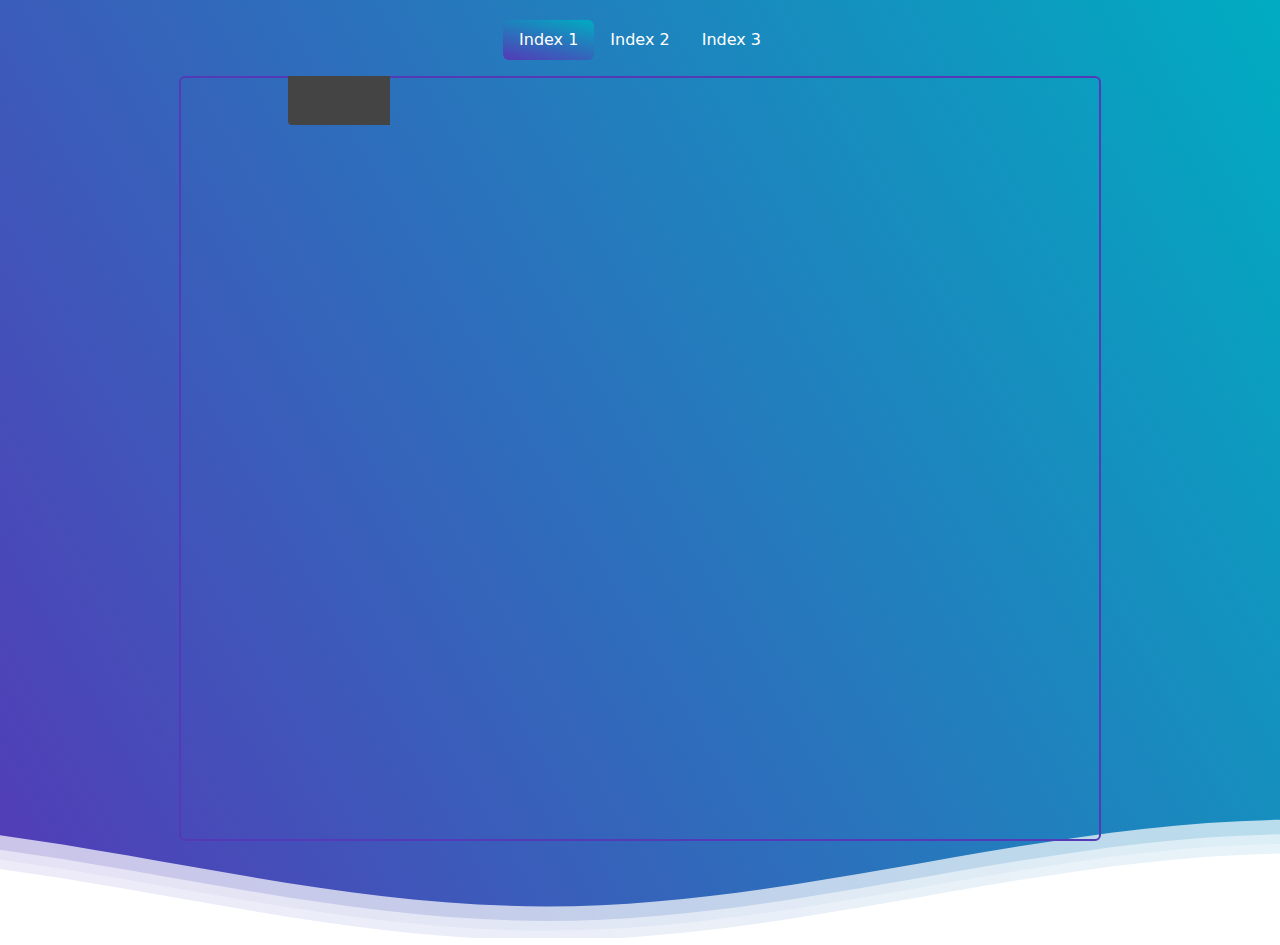
==== index.html @ 1a8b2335 "any flip books" ====
<!DOCTYPE html>
<html lang="en">
  <head>
    <meta charset="UTF-8" />
    <meta name="viewport" content="width=device-width, initial-scale=1.0" />
    <title>Document</title>
    <link
      href="https://cdn.jsdelivr.net/npm/bootstrap@5.3.3/dist/css/bootstrap.min.css"
      rel="stylesheet"
      integrity="sha384-QWTKZyjpPEjISv5WaRU9OFeRpok6YctnYmDr5pNlyT2bRjXh0JMhjY6hW+ALEwIH"
      crossorigin="anonymous"
    />
    <link rel="stylesheet" href="style.css" />
  </head>
  <body>
    <div class="header">
      <!--Content before waves-->
      <div class="inner-header">
        <ul
          class="nav nav-pills mb-3 justify-content-center"
          id="pills-tab"
          role="tablist"
        >
          <li class="nav-item" role="presentation">
            <button
              class="nav-link active"
              id="pills-home-tab"
              data-bs-toggle="pill"
              data-bs-target="#pills-home"
              type="button"
              role="tab"
              aria-controls="pills-home"
              aria-selected="true"
            >
              Index 1
            </button>
          </li>
          <li class="nav-item" role="presentation">
            <button
              class="nav-link"
              id="pills-profile-tab"
              data-bs-toggle="pill"
              data-bs-target="#pills-profile"
              type="button"
              role="tab"
              aria-controls="pills-profile"
              aria-selected="false"
            >
              Index 2
            </button>
          </li>
          <li class="nav-item" role="presentation">
            <button
              class="nav-link"
              id="pills-contact-tab"
              data-bs-toggle="pill"
              data-bs-target="#pills-contact"
              type="button"
              role="tab"
              aria-controls="pills-contact"
              aria-selected="false"
            >
              Index 3
            </button>
          </li>
        </ul>
        <div class="tab-content" id="pills-tabContent">
          <div
            class="tab-pane fade show active"
            id="pills-home"
            role="tabpanel"
            aria-labelledby="pills-home-tab"
            tabindex="0"
          >
            <div class="iframe-wrapper">
              <div class="iframe-mask"></div>
              <iframe
                src="https://online.anyflip.com/tjglk/cohw/index.html"
                seamless="seamless"
                scrolling="no"
                frameborder="0"
                allowtransparency="true"
                allowfullscreen="true"
              ></iframe>
            </div>
          </div>
          <div
            class="tab-pane fade"
            id="pills-profile"
            role="tabpanel"
            aria-labelledby="pills-profile-tab"
            tabindex="0"
          >
            <div class="iframe-wrapper">
               <div class="iframe-mask"></div>
              <iframe
                src="https://online.anyflip.com/tjglk/cohw/index.html"
                seamless="seamless"
                scrolling="no"
                frameborder="0"
                allowtransparency="true"
                allowfullscreen="true"
              ></iframe>
            </div>
          </div>
          <div
            class="tab-pane fade"
            id="pills-contact"
            role="tabpanel"
            aria-labelledby="pills-contact-tab"
            tabindex="0"
          >
            <div class="iframe-wrapper">
              <div class="iframe-mask"></div>
              <iframe
                src="https://online.anyflip.com/tjglk/cohw/index.html"
                seamless="seamless"
                scrolling="no"
                frameborder="0"
                allowtransparency="true"
                allowfullscreen="true"
              ></iframe>
            </div>
          </div>
        </div>
      </div>

      <!--Waves Container-->
      <div>
        <svg
          class="waves"
          xmlns="http://www.w3.org/2000/svg"
          xmlns:xlink="http://www.w3.org/1999/xlink"
          viewBox="0 24 150 28"
          preserveAspectRatio="none"
          shape-rendering="auto"
        >
          <defs>
            <path
              id="gentle-wave"
              d="M-160 44c30 0 58-18 88-18s 58 18 88 18 58-18 88-18 58 18 88 18 v44h-352z"
            />
          </defs>
          <g class="parallax">
            <use
              xlink:href="#gentle-wave"
              x="48"
              y="0"
              fill="rgba(255,255,255,0.7"
            />
            <use
              xlink:href="#gentle-wave"
              x="48"
              y="3"
              fill="rgba(255,255,255,0.5)"
            />
            <use
              xlink:href="#gentle-wave"
              x="48"
              y="5"
              fill="rgba(255,255,255,0.3)"
            />
            <use xlink:href="#gentle-wave" x="48" y="7" fill="#fff" />
          </g>
        </svg>
      </div>
      <!--Waves end-->
    </div>
    <!--Header ends-->
    <script
      src="https://cdn.jsdelivr.net/npm/bootstrap@5.3.3/dist/js/bootstrap.bundle.min.js"
      integrity="sha384-YvpcrYf0tY3lHB60NNkmXc5s9fDVZLESaAA55NDzOxhy9GkcIdslK1eN7N6jIeHz"
      crossorigin="anonymous"
    ></script>
  </body>
</html>
---- style.css ----
@import url(//fonts.googleapis.com/css?family=Lato:300:400);

body {
  margin: 0;
}
.iframe-wrapper{
  position: relative;
  width: 80%;
  height: 100%;
  margin: auto;
  overflow: hidden;
}


iframe {
  border: 2px solid rgba(84, 58, 183, 1);
  border-radius: 6px;
  position: relative;
  z-index: 99;
  width: 90%;
  height: 85vh;
}

 .iframe-mask {
    width: 10%;
    background-color: #444;
    height: 49px;
    position: absolute;
    z-index: 100;
    left: 160px;
    border-bottom-left-radius: 4px;
  }

@media (max-width: 900px) {
  .iframe-mask {
    display: none;
  }
}
@media (max-width: 768px) {
  .iframe-mask {
    display: none;
  }
}

.company-logo {
  z-index: 100;
}

h1 {
  font-family: "Lato", sans-serif;
  font-weight: 300;
  letter-spacing: 2px;
  font-size: 48px;
}
p {
  font-family: "Lato", sans-serif;
  letter-spacing: 1px;
  font-size: 14px;
  color: #333333;
}

.header {
  position: relative;
  text-align: center;
  background: linear-gradient(
    60deg,
    rgba(84, 58, 183, 1) 0%,
    rgba(0, 172, 193, 1) 100%
  );
  color: white;
}
.logo {
  width: 50px;
  fill: white;
  padding-right: 15px;
  display: inline-block;
  vertical-align: middle;
}

.inner-header {
  height: 90vh;
  width: 100%;
  margin: 0;
  padding: 0;
}

.flex {
  /*Flexbox for containers*/
  display: flex;
  justify-content: center;
  align-items: center;
  text-align: center;
}

.waves {
  position: relative;
  width: 100%;
  height: 15vh;
  margin-bottom: -7px; /*Fix for safari gap*/
  min-height: 100px;
  max-height: 150px;
}

.content {
  position: relative;
  height: 20vh;
  text-align: center;
  background-color: white;
}

/* Animation */

.parallax > use {
  animation: move-forever 25s cubic-bezier(0.55, 0.5, 0.45, 0.5) infinite;
}
.parallax > use:nth-child(1) {
  animation-delay: -2s;
  animation-duration: 7s;
}
.parallax > use:nth-child(2) {
  animation-delay: -3s;
  animation-duration: 10s;
}
.parallax > use:nth-child(3) {
  animation-delay: -4s;
  animation-duration: 13s;
}
.parallax > use:nth-child(4) {
  animation-delay: -5s;
  animation-duration: 20s;
}
@keyframes move-forever {
  0% {
    transform: translate3d(-90px, 0, 0);
  }
  100% {
    transform: translate3d(85px, 0, 0);
  }
}
/*Shrinking for mobile*/
@media (max-width: 768px) {
  .waves {
    height: 40px;
    min-height: 40px;
  }
  .content {
    height: 30vh;
  }
  h1 {
    font-size: 24px;
  }
}


#pills-tab li button {
  color: white;
  z-index: 1000;
  margin-top: 20px;
  cursor: pointer;
}

#pills-tab li button.nav-link.active {
   background: linear-gradient(
    14deg,
    rgba(84, 58, 183, 1) 0%,
    rgba(0, 172, 193, 1) 100%
  );
  color: white;
}
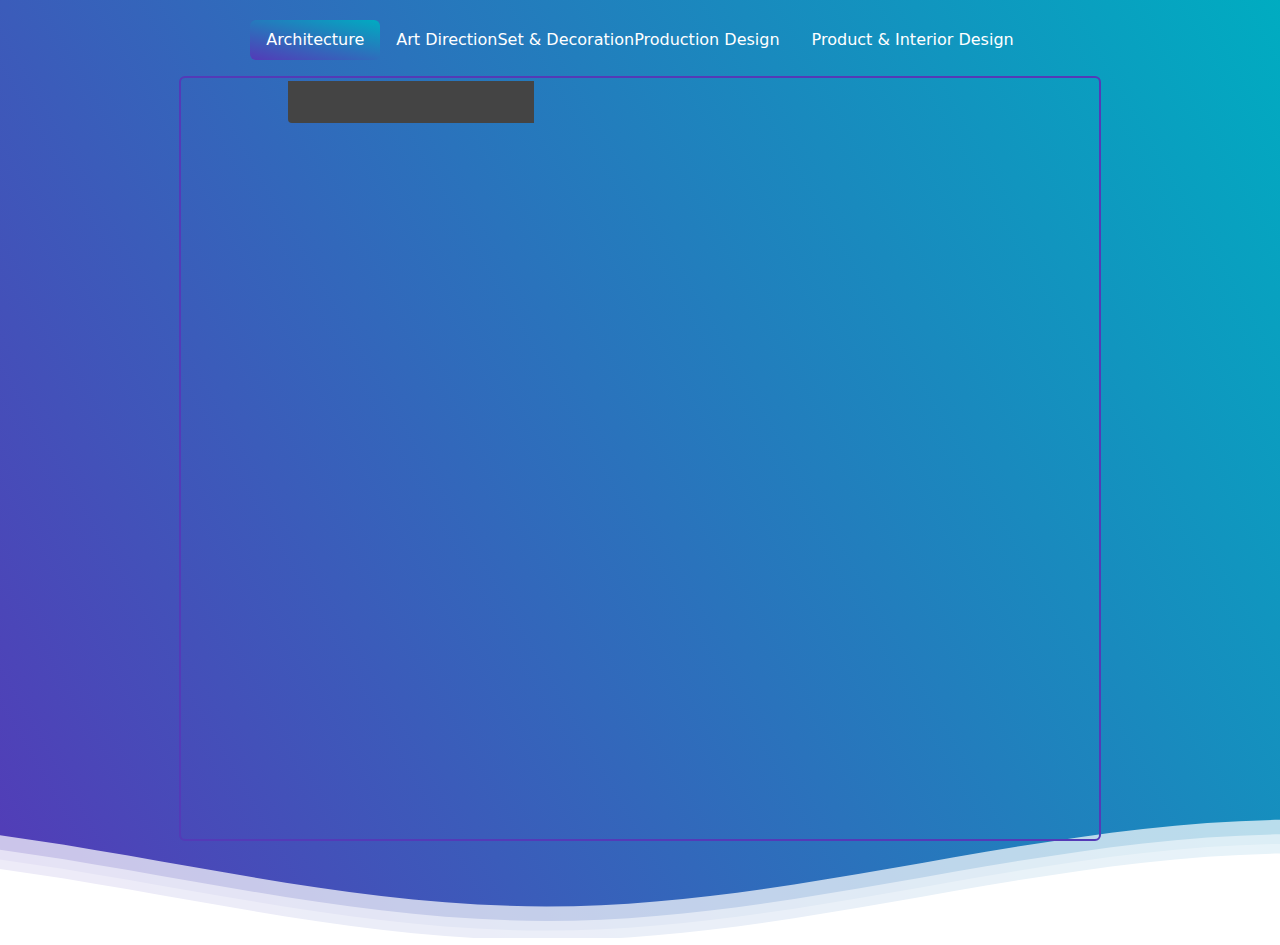
==== commit 1019a61a: "project update with menu rename" ====
--- a/index.html
+++ b/index.html
@@ -32,7 +32,7 @@
               aria-controls="pills-home"
               aria-selected="true"
             >
-              Index 1
+              Architecture
             </button>
           </li>
           <li class="nav-item" role="presentation">
@@ -46,7 +46,7 @@
               aria-controls="pills-profile"
               aria-selected="false"
             >
-              Index 2
+              Art DirectionSet & DecorationProduction Design
             </button>
           </li>
           <li class="nav-item" role="presentation">
@@ -60,7 +60,7 @@
               aria-controls="pills-contact"
               aria-selected="false"
             >
-              Index 3
+              Product & Interior Design
             </button>
           </li>
         </ul>
--- a/style.css
+++ b/style.css
@@ -22,15 +22,21 @@
 }
 
  .iframe-mask {
-    width: 10%;
+    width: 24%;
     background-color: #444;
-    height: 49px;
+    height: 42px;
+    top: 5px;
     position: absolute;
     z-index: 100;
     left: 160px;
     border-bottom-left-radius: 4px;
   }
 
+@media (max-width: 1024px) {
+  .iframe-mask {
+    display: none;
+  }
+}
 @media (max-width: 900px) {
   .iframe-mask {
     display: none;
